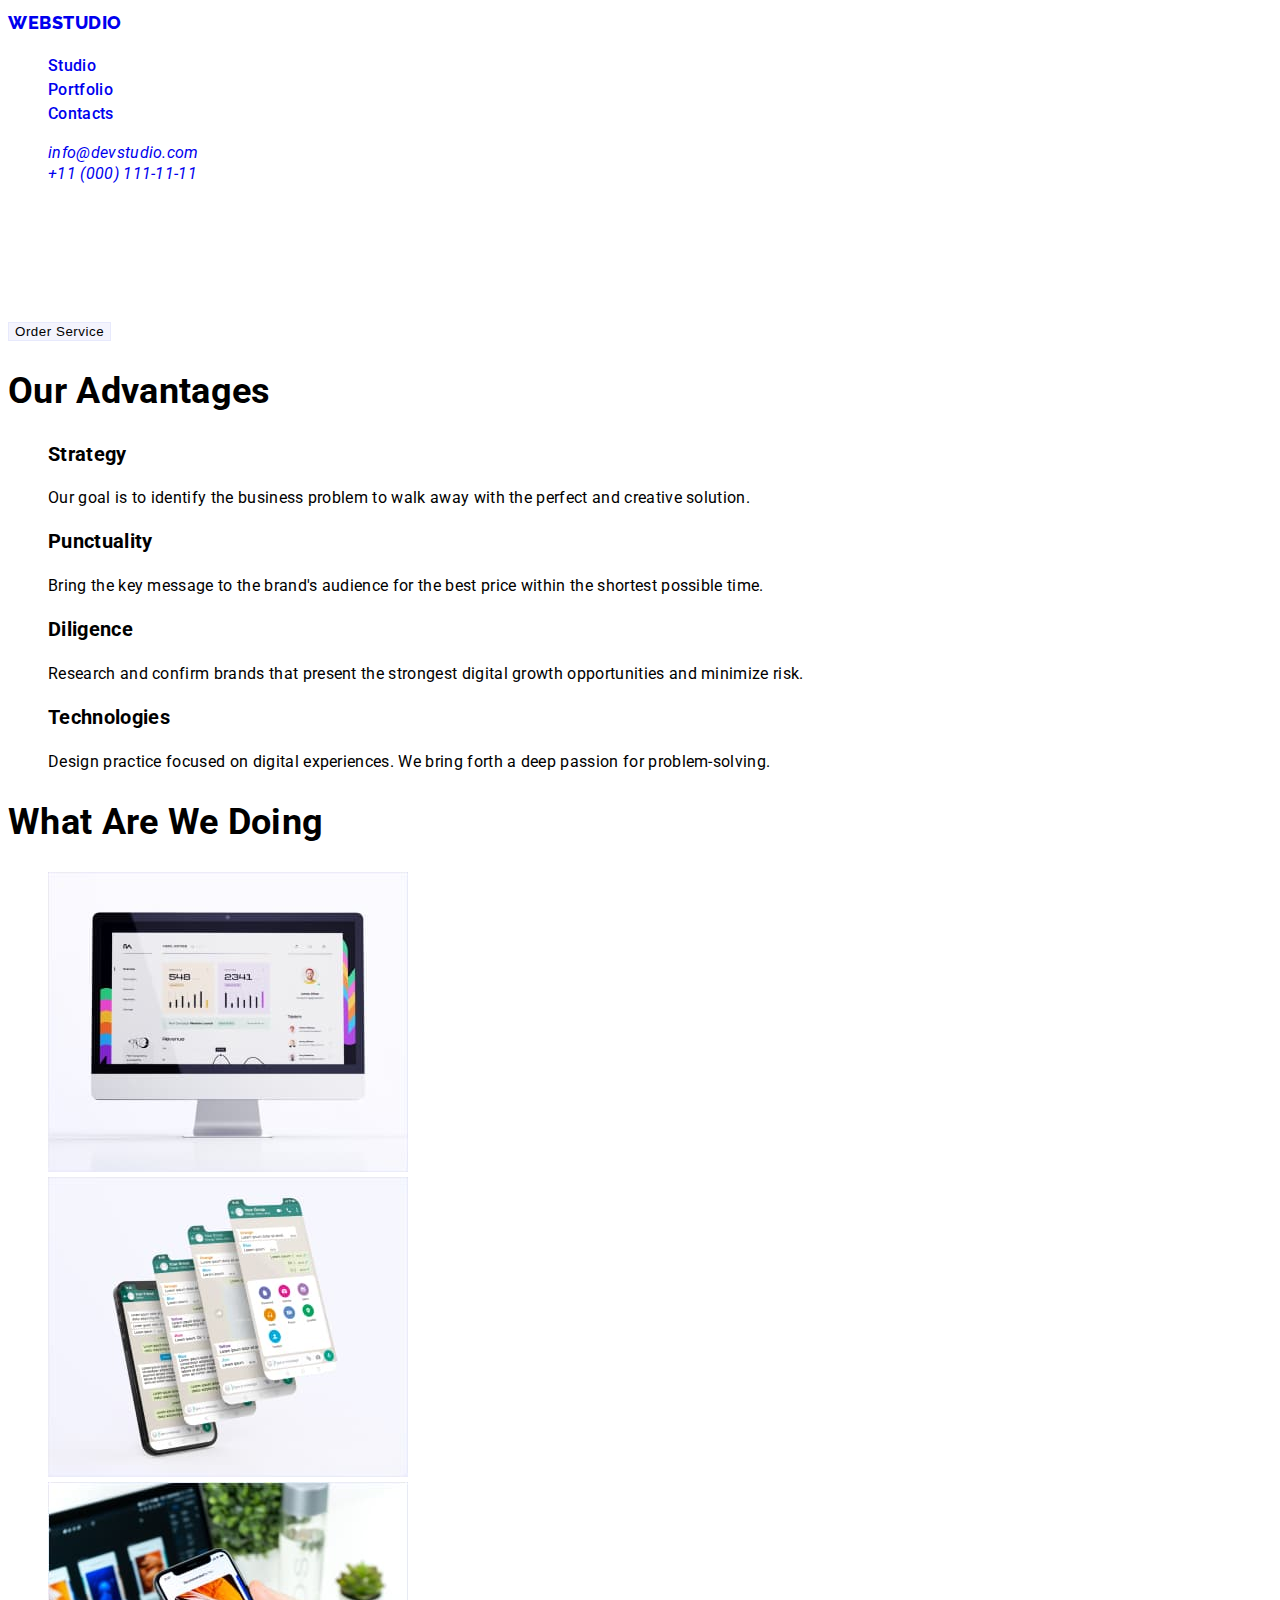
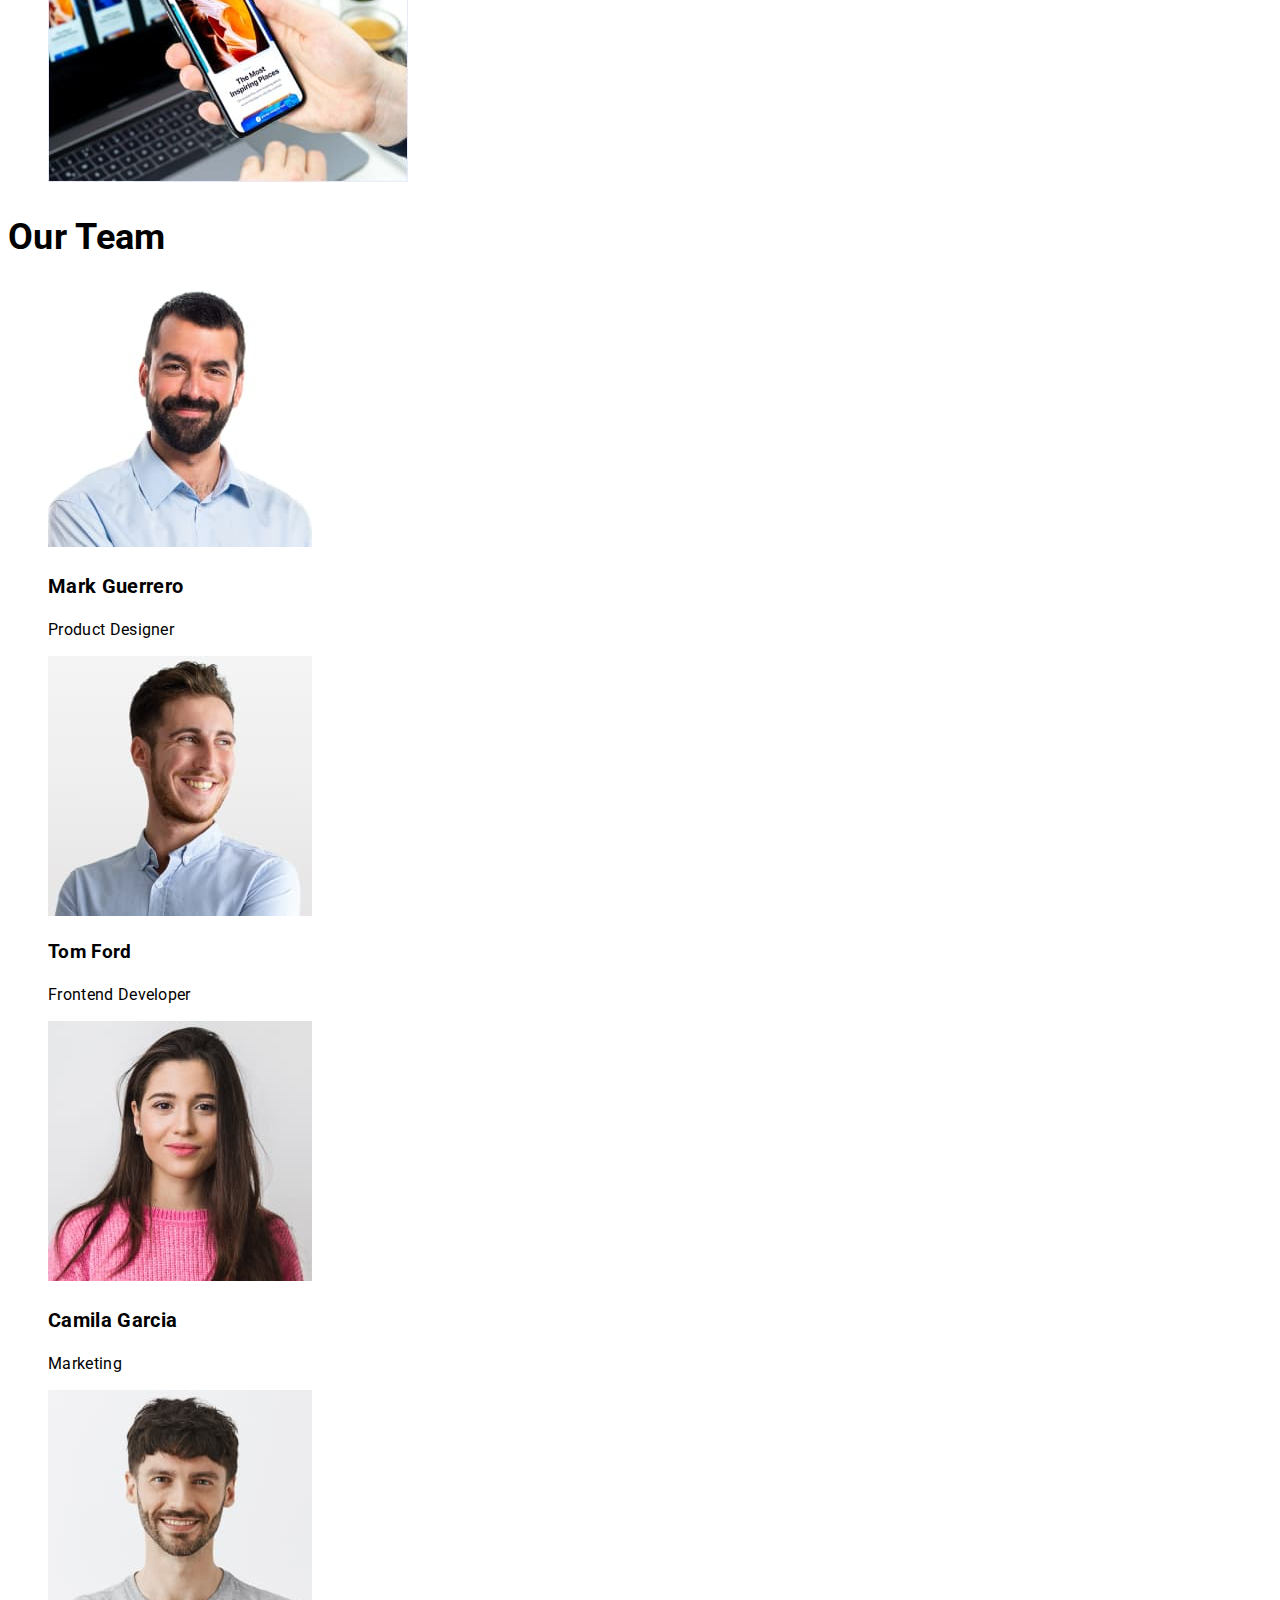
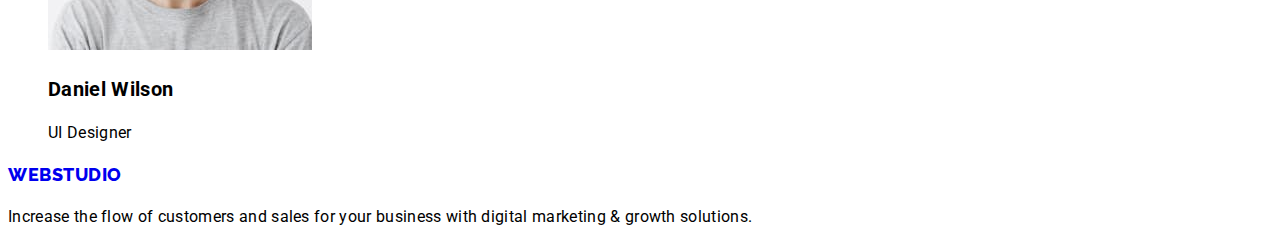
==== index.html @ c2de011b "root" ====
<!DOCTYPE html>
<html lang="en">
  <head>
    <meta charset="UTF-8" />
    <meta http-equiv="X-UA-Compatible" content="IE=edge" />
    <meta name="viewport" content="width=device-width, initial-scale=1.0" />
    <title>Studio</title>
    <link rel="stylesheet" href="./css/styles.css" />
    <link
      href="https://fonts.googleapis.com/css2?family=Raleway:wght@800&family=Roboto:wght@400;500;700;900&display=swap"
      rel="stylesheet"
    />
    <link rel="preconnect" href="https://fonts.googleapis.com" />
    <link rel="preconnect" href="https://fonts.gstatic.com" crossorigin />
  </head>
  <body>
    <header class="header">
      <nav>
        <a class="logotype-web link" href="./index.html"
          >Web<span class="logotype-studio">Studio</span></a
        >
        <ul class="navigation list">
          <li class="navigation-item">
            <a class="link" href="#Studio">Studio</a>
          </li>
          <li class="navigation-item">
            <a class="link" href="./portfolio.html">Portfolio</a>
          </li>
          <li class="navigation-item">
            <a class="link" href="#Contacts">Contacts</a>
          </li>
        </ul>
      </nav>
      <address>
        <ul class="list">
          <li>
            <a class="link" href="mailto:info@devstudio.com"
              >info@devstudio.com</a
            >
          </li>
          <li>
            <a class="link" href="tel:+110001111111">+11 (000) 111-11-11</a>
          </li>
        </ul>
      </address>
    </header>

    <main>
      <section>
        <h1 class="heading">Effective Solutions for Your Business</h1>
        <button class="button" type="button">Order Service</button>
      </section>

      <section>
        <h2 class="heading-section">Our advantages</h2>
        <ul class="list">
          <li>
            <h3 class="heading-box">Strategy</h3>
            <p>
              Our goal is to identify the business problem to walk away with the
              perfect and creative solution.
            </p>
          </li>
          <li>
            <h3 class="heading-box">Punctuality</h3>
            <p>
              Bring the key message to the brand's audience for the best price
              within the shortest possible time.
            </p>
          </li>
          <li>
            <h3 class="heading-box">Diligence</h3>
            <p>
              Research and confirm brands that present the strongest digital
              growth opportunities and minimize risk.
            </p>
          </li>
          <li>
            <h3 class="heading-box">Technologies</h3>
            <p>
              Design practice focused on digital experiences. We bring forth a
              deep passion for problem-solving.
            </p>
          </li>
        </ul>
      </section>

      <section>
        <h2 class="heading-section">What are we doing</h2>
        <ul class="list">
          <li>
            <img
              src="./images/Rectangle71.jpg"
              alt="Computer"
              width="360"
              height="300"
            />
          </li>
          <li>
            <img
              src="./images/Rectangle72.jpg"
              alt="Phone"
              width="360"
              height="300"
            />
          </li>
          <li>
            <img
              src="./images/img4.jpg"
              alt="Phone in hand"
              width="360"
              height="300"
            />
          </li>
        </ul>
      </section>

      <section>
        <h2 class="heading-section">Our Team</h2>
        <ul class="list">
          <li>
            <img src="./images/img.jpg" alt="Mark" width="264" height="260" />
            <h3 class="heading-box">Mark Guerrero</h3>
            <p>Product Designer</p>
          </li>
          <li>
            <img src="./images/img1.jpg" alt="Tom" width="264" height="260" />
            <h3>Tom Ford</h3>
            <p>Frontend Developer</p>
          </li>
          <li>
            <img
              src="./images/img2.jpg"
              alt="Camila"
              width="264"
              height="260"
            />
            <h3 class="heading-box">Camila Garcia</h3>
            <p>Marketing</p>
          </li>
          <li>
            <img
              src="./images/img3.jpg"
              alt="Daniel"
              width="264"
              height="260"
            />
            <h3 class="heading-box">Daniel Wilson</h3>
            <p>UI Designer</p>
          </li>
        </ul>
      </section>
    </main>

    <footer>
      <!-- Логотип в футері як посилання -->
      <a class="logotype-web link" href="./index.html"
        >Web<span class="logotype-studio">Studio</span></a
      >
      <!-- Інші елементи футера -->
      <p>
        Increase the flow of customers and sales for your business with digital
        marketing & growth solutions.
      </p>
    </footer>
  </body>
</html>
---- css/styles.css ----
:root {
  --body-text-color: #434455;
  --primary-brand-color: #4d5ae5;
  --dark-color: #2e2f42;
}

body {
  font-family: Roboto, sans-serif;
  color: var (--body-text-color);
  line-height: 1.33;
  letter-spacing: 0.02em;
  background: #ffffff;
}

.logotype-web {
  font-family: 'Raleway';
  font-weight: 800;
  font-size: 18px;
  line-height: 1.67;
  letter-spacing: 0.03em;
  text-transform: uppercase;
  color: var (--primary-brand-color);
}

.logotype-studio {
  color: var (---dark-color);
}

.link {
  text-decoration: none;
}
.navigation-item {
  font-weight: 500;
  line-height: 1.5;
  letter-spacing: 0.02em;
  color: var (---dark-color);
}
.button {
  color: var (--primary-brand-color);
  background: #f4f4fd;
  cursor: pointer;
  border: 1px solid #e7e9fc;
  letter-spacing: 0.04em;
}

.navigation {
  font-weight: 500;
  color: var (---dark-color);
}
.heading {
  font-size: 56px;
  line-height: 60px;
  color: #ffffff;
  background: var (---dark-color);
}
.list {
  list-style: none;
}

.heading-section {
  font-size: 36px;
  line-height: 40px;
  text-transform: capitalize;
}

.heading-box {
  font-size: 20px;
}
.button:hover,
.button:focus {
  background-color: #4d5ae5;
  color: #ffffff;
}
.link:hover,
.link:focus {
}
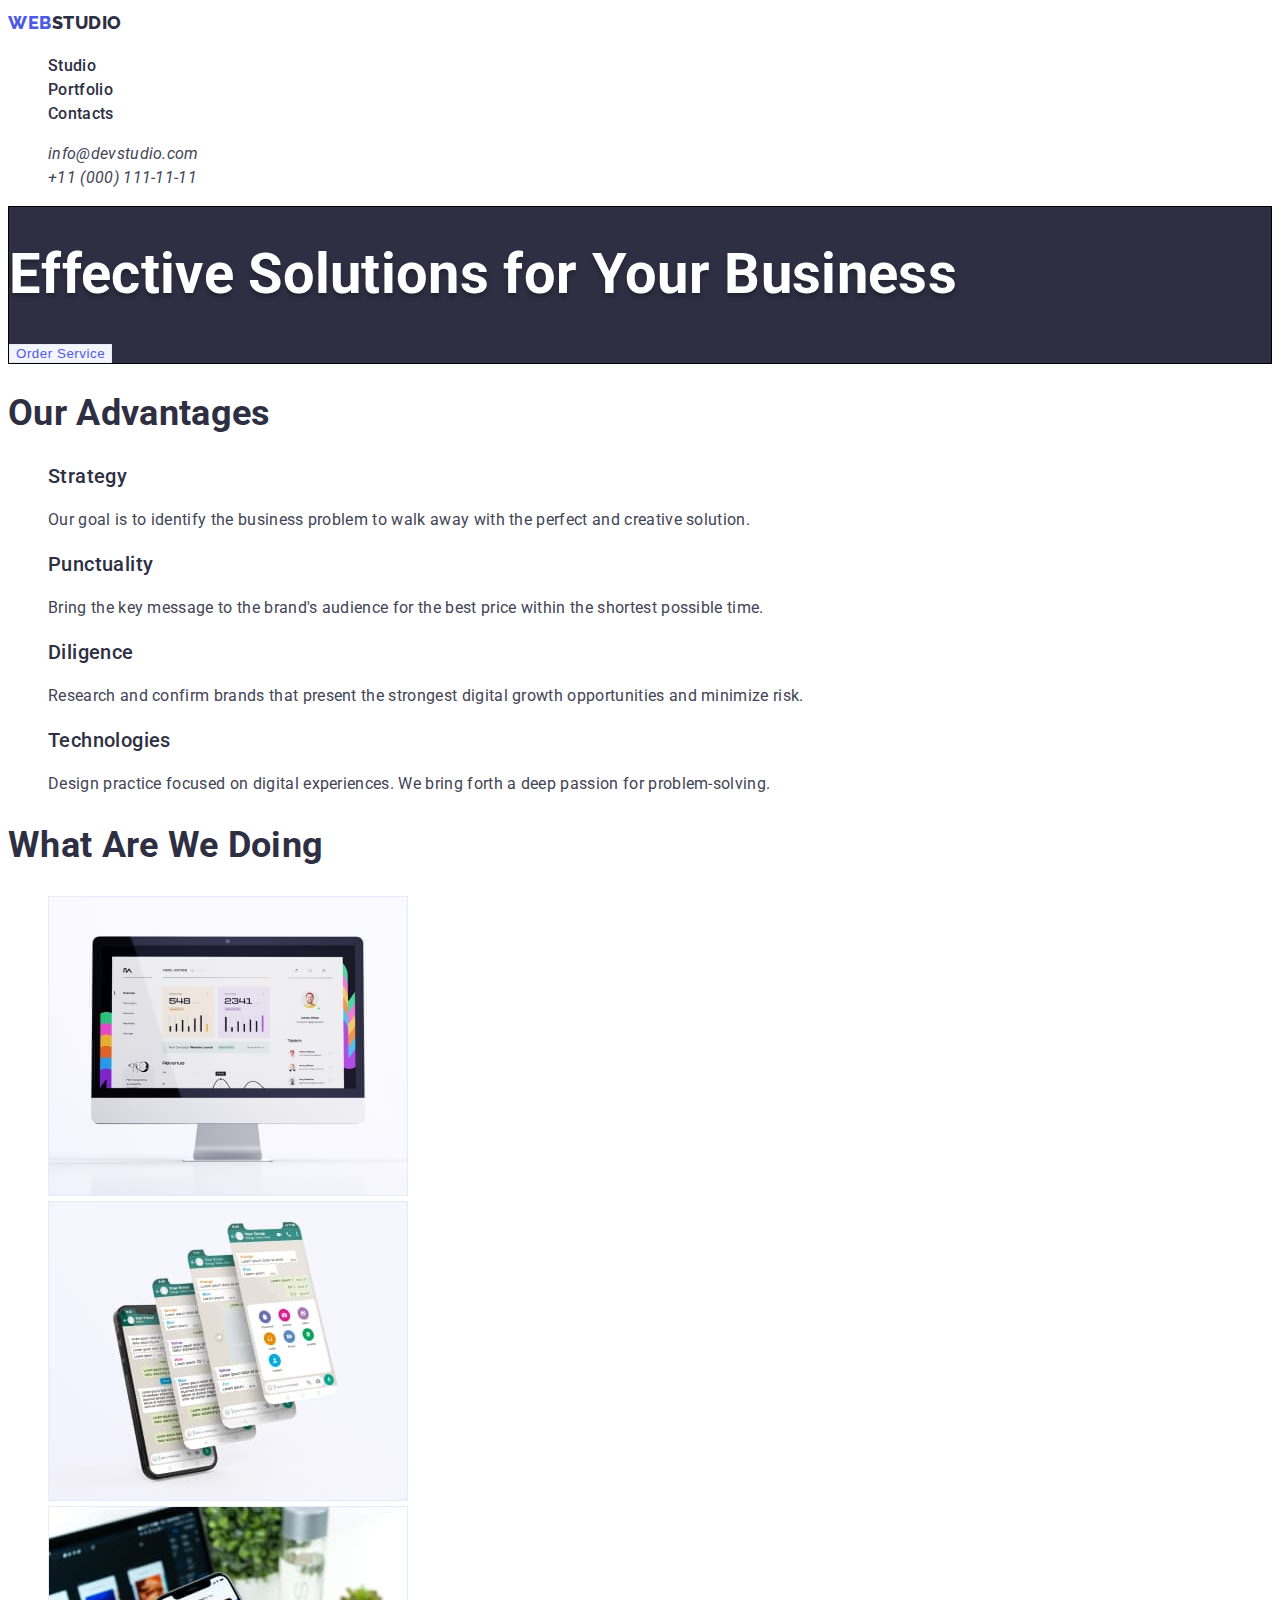
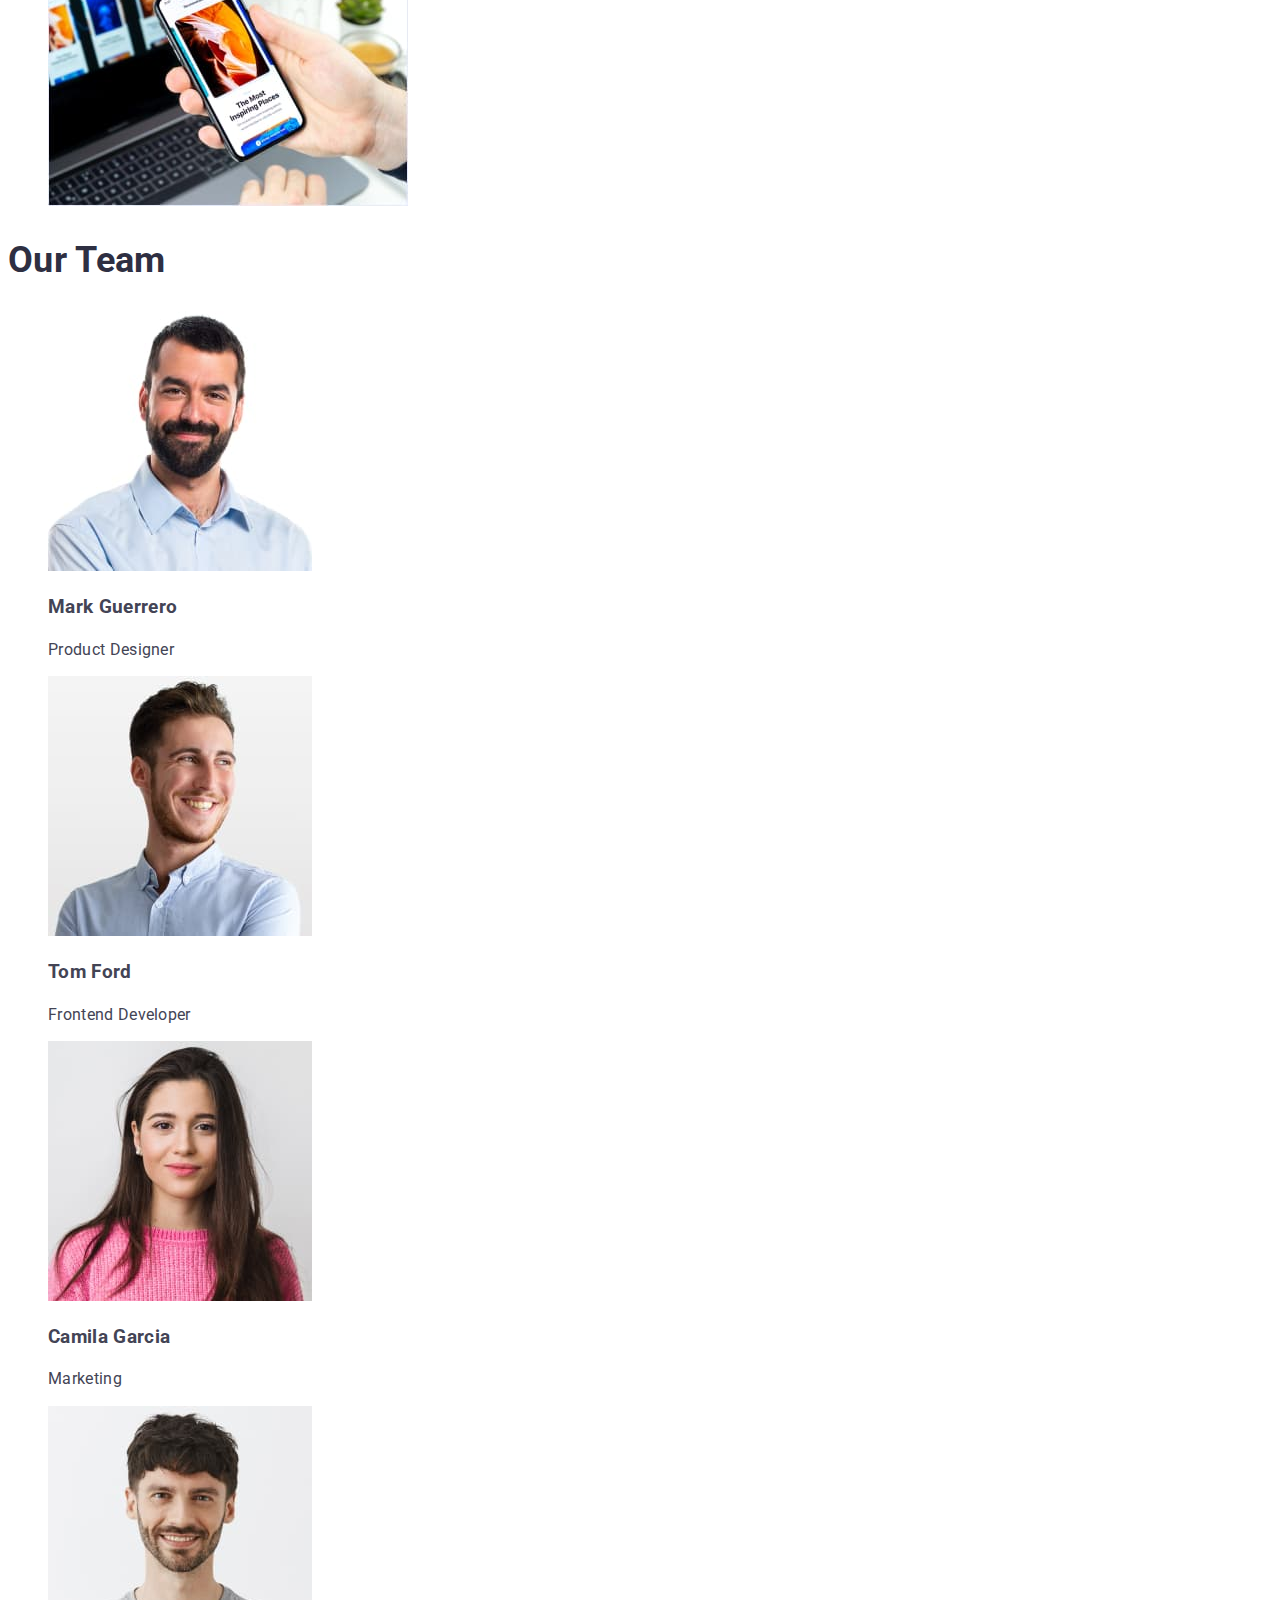
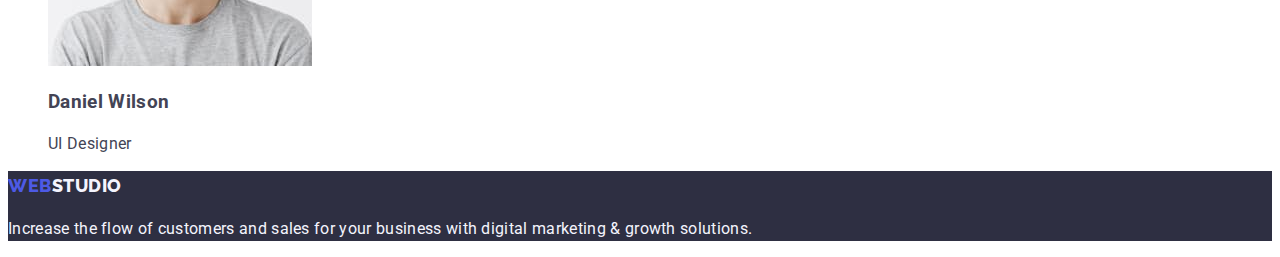
==== commit a5f4484b: "styles index" ====
--- a/index.html
+++ b/index.html
@@ -15,69 +15,71 @@
   </head>
   <body>
     <header class="header">
-      <nav>
-        <a class="logotype-web link" href="./index.html"
-          >Web<span class="logotype-studio">Studio</span></a
+      <nav class="navbar">
+        <a class="logo link" href="./index.html"
+          >Web<span class="logo-studio">Studio</span></a
         >
-        <ul class="navigation list">
-          <li class="navigation-item">
-            <a class="link" href="#Studio">Studio</a>
+        <ul class="nav-links list">
+          <li class="nav-item">
+            <a class="nav-link link" href="#Studio">Studio</a>
           </li>
-          <li class="navigation-item">
-            <a class="link" href="./portfolio.html">Portfolio</a>
+          <li class="nav-item">
+            <a class="nav-link link" href="./portfolio.html">Portfolio</a>
           </li>
-          <li class="navigation-item">
-            <a class="link" href="#Contacts">Contacts</a>
+          <li class="nav-item">
+            <a class="nav-link link" href="#Contacts">Contacts</a>
           </li>
         </ul>
       </nav>
-      <address>
-        <ul class="list">
-          <li>
-            <a class="link" href="mailto:info@devstudio.com"
+      <address class="contacts">
+        <ul class="contacts-list list">
+          <li class="contacts-item">
+            <a class="contacts-link link" href="mailto:info@devstudio.com"
               >info@devstudio.com</a
             >
           </li>
-          <li>
-            <a class="link" href="tel:+110001111111">+11 (000) 111-11-11</a>
+          <li class="contacts-item">
+            <a class="contacts-link link" href="tel:+110001111111"
+              >+11 (000) 111-11-11</a
+            >
           </li>
         </ul>
       </address>
     </header>
 
     <main>
-      <section>
-        <h1 class="heading">Effective Solutions for Your Business</h1>
+      <section class="hero">
+        <h1 class="hero-title">Effective Solutions for Your Business</h1>
         <button class="button" type="button">Order Service</button>
       </section>
 
-      <section>
-        <h2 class="heading-section">Our advantages</h2>
-        <ul class="list">
-          <li>
-            <h3 class="heading-box">Strategy</h3>
-            <p>
+      <section class="advantages">
+        <h2 class="section-title">Our advantages</h2>
+        <ul class="advantages-list list">
+          <li class="advantages-item">
+            <h3 class="advantages-item-title">Strategy</h3>
+            <p class="advantages-item-text">
               Our goal is to identify the business problem to walk away with the
               perfect and creative solution.
             </p>
           </li>
-          <li>
-            <h3 class="heading-box">Punctuality</h3>
-            <p>
+          <li class="advantages-item">
+            <h3 class="advantages-item-title">Punctuality</h3>
+            <p class="advantages-item-text">
               Bring the key message to the brand's audience for the best price
               within the shortest possible time.
             </p>
           </li>
-          <li>
-            <h3 class="heading-box">Diligence</h3>
-            <p>
+          <li class="advantages-item">
+            <h3 class="advantages-item-title">Diligence</h3>
+            <p class="advantages-item-text">
               Research and confirm brands that present the strongest digital
               growth opportunities and minimize risk.
             </p>
           </li>
-          <li>
-            <h3 class="heading-box">Technologies</h3>
-            <p>
+          <li class="advantages-item">
+            <h3 class="advantages-item-title">Technologies</h3>
+            <p class="advantages-item-text">
               Design practice focused on digital experiences. We bring forth a
               deep passion for problem-solving.
             </p>
@@ -85,10 +87,10 @@
         </ul>
       </section>
 
-      <section>
-        <h2 class="heading-section">What are we doing</h2>
-        <ul class="list">
-          <li>
+      <section class="">
+        <h2 class="section-title">What are we doing</h2>
+        <ul class="images-list list">
+          <li class="image-item">
             <img
               src="./images/Rectangle71.jpg"
               alt="Computer"
@@ -96,7 +98,7 @@
               height="300"
             />
           </li>
-          <li>
+          <li class="image-item">
             <img
               src="./images/Rectangle72.jpg"
               alt="Phone"
@@ -104,7 +106,7 @@
               height="300"
             />
           </li>
-          <li>
+          <li class="image-item">
             <img
               src="./images/img4.jpg"
               alt="Phone in hand"
@@ -115,50 +117,48 @@
         </ul>
       </section>
 
-      <section>
-        <h2 class="heading-section">Our Team</h2>
-        <ul class="list">
-          <li>
+      <section class="team-section">
+        <h2 class="section-title">Our Team</h2>
+        <ul class="team-list list">
+          <li class="team-member">
             <img src="./images/img.jpg" alt="Mark" width="264" height="260" />
-            <h3 class="heading-box">Mark Guerrero</h3>
-            <p>Product Designer</p>
+            <h3 class="team-member-name">Mark Guerrero</h3>
+            <p class="team-member-role">Product Designer</p>
           </li>
-          <li>
+          <li class="team-member">
             <img src="./images/img1.jpg" alt="Tom" width="264" height="260" />
-            <h3>Tom Ford</h3>
-            <p>Frontend Developer</p>
+            <h3 class="team-member-name">Tom Ford</h3>
+            <p class="team-member-role">Frontend Developer</p>
           </li>
-          <li>
+          <li class="team-member">
             <img
               src="./images/img2.jpg"
               alt="Camila"
               width="264"
               height="260"
             />
-            <h3 class="heading-box">Camila Garcia</h3>
-            <p>Marketing</p>
+            <h3 class="team-member-name">Camila Garcia</h3>
+            <p class="team-member-role">Marketing</p>
           </li>
-          <li>
+          <li class="team-member">
             <img
               src="./images/img3.jpg"
               alt="Daniel"
               width="264"
               height="260"
             />
-            <h3 class="heading-box">Daniel Wilson</h3>
-            <p>UI Designer</p>
+            <h3 class="team-member-name">Daniel Wilson</h3>
+            <p class="team-member-role">UI Designer</p>
           </li>
         </ul>
       </section>
     </main>
 
-    <footer>
-      <!-- Логотип в футері як посилання -->
-      <a class="logotype-web link" href="./index.html"
-        >Web<span class="logotype-studio">Studio</span></a
+    <footer class="footer">
+      <a class="logo link" href="./index.html"
+        >Web<span class="footer-logo-studio">Studio</span></a
       >
-      <!-- Інші елементи футера -->
-      <p>
+      <p class="footer-text">
         Increase the flow of customers and sales for your business with digital
         marketing & growth solutions.
       </p>
--- a/css/styles.css
+++ b/css/styles.css
@@ -2,75 +2,145 @@
   --body-text-color: #434455;
   --primary-brand-color: #4d5ae5;
   --dark-color: #2e2f42;
+  --white-background: #ffffff;
+  --light: #f4f4fd;
+  --accent: #e7e9fc;
 }
 
 body {
-  font-family: Roboto, sans-serif;
-  color: var (--body-text-color);
+  font-family: 'Roboto', sans-serif;
+  color: var(--body-text-color);
   line-height: 1.33;
   letter-spacing: 0.02em;
-  background: #ffffff;
+  background: var(--white-background);
 }
 
-.logotype-web {
-  font-family: 'Raleway';
+/*-------------------------HEADER------------------------*/
+
+.header {
+}
+
+.list {
+  list-style: none;
+}
+
+.link {
+  text-decoration: none;
+}
+
+.navbar {
+}
+
+.logo {
+  font-family: 'Raleway', sans-serif;
   font-weight: 800;
   font-size: 18px;
   line-height: 1.67;
   letter-spacing: 0.03em;
   text-transform: uppercase;
-  color: var (--primary-brand-color);
+  color: var(--primary-brand-color);
 }
 
-.logotype-studio {
-  color: var (---dark-color);
+.logo-studio {
+  color: var(--dark-color);
 }
 
-.link {
-  text-decoration: none;
+.nav-links {
 }
-.navigation-item {
+
+.nav-item {
+}
+.nav-link {
   font-weight: 500;
   line-height: 1.5;
   letter-spacing: 0.02em;
-  color: var (---dark-color);
+  color: var(--dark-color);
+}
+
+/*-------------------------ADRESS------------------------*/
+.contacts {
+}
+
+.contacts-list {
+}
+
+.contacts-item {
+}
+.contacts-link {
+  line-height: 1.5;
+  letter-spacing: 0.02em;
+  color: var(--body-text-color);
+}
+/*-------------------------SECTION 1------------------------*/
+.hero {
+  background: var(--dark-color);
+  border: 1px solid #000000;
+}
+.hero-title {
+  font-weight: 700;
+  font-size: 56px;
+  line-height: 1.07;
+  color: var(--white-background);
+  text-shadow: 0px 4px 4px rgba(0, 0, 0, 0.25);
 }
 .button {
-  color: var (--primary-brand-color);
-  background: #f4f4fd;
+  color: var(--primary-brand-color);
+  background: var(--light);
   cursor: pointer;
-  border: 1px solid #e7e9fc;
+  border: 1px solid var(--accent);
   letter-spacing: 0.04em;
 }
 
-.navigation {
+/*-------------------------SECTION 2-----------------------*/
+.advantages {
+}
+.section-title {
+  font-size: 36px;
+  line-height: 1.11;
+  text-transform: capitalize;
+  color: var(--dark-color);
+}
+.advantages-list {
+}
+.advantages-item {
+}
+.advantages-item-title {
   font-weight: 500;
-  color: var (---dark-color);
+  font-size: 20px;
+  line-height: 1.2;
+  letter-spacing: 0.02em;
+  color: var(--dark-color);
 }
-.heading {
-  font-size: 56px;
-  line-height: 60px;
-  color: #ffffff;
-  background: var (---dark-color);
-}
-.list {
-  list-style: none;
+.advantages-item-text {
+  line-height: 1.5;
 }
 
-.heading-section {
-  font-size: 36px;
-  line-height: 40px;
-  text-transform: capitalize;
+/*-------------------------SECTION 3-----------------------*/
+.images-list {
+}
+.image-item {
+}
+/*-------------------------SECTION 4-----------------------*/
+.team-section {
+}
+.team-list {
+}
+.team-member {
+}
+.team-member-name {
+}
+.team-member-role {
 }
 
-.heading-box {
-  font-size: 20px;
+/*-------------------------FOOTER------------------------*/
+.footer {
+  background: var(--dark-color);
 }
-.button:hover,
-.button:focus {
-  background-color: #4d5ae5;
-  color: #ffffff;
+.footer-text {
+  line-height: 1.5;
+  color: var(--light);
 }
-.link:hover,
-.link:focus {
+.footer-logo-studio {
+  color: var(--light);
 }
+/*===================================PORTFOLIO======================================*/
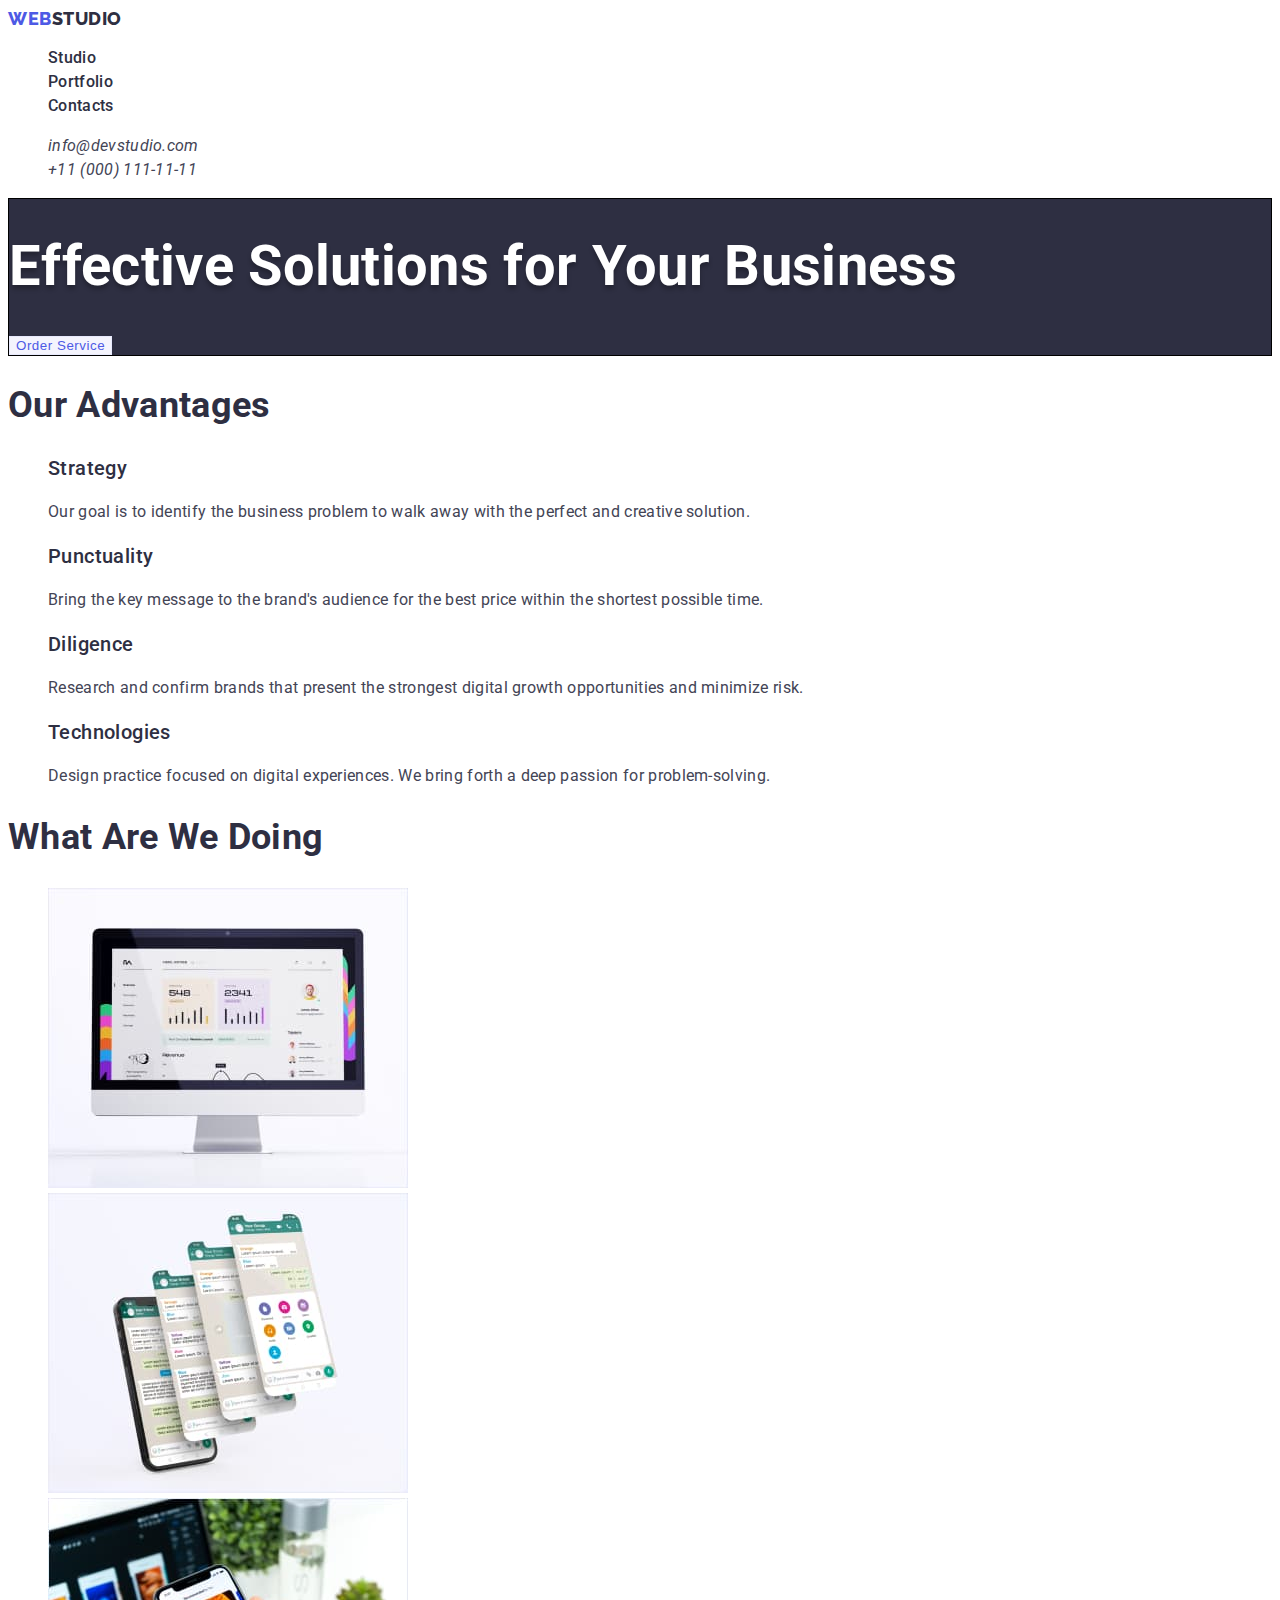
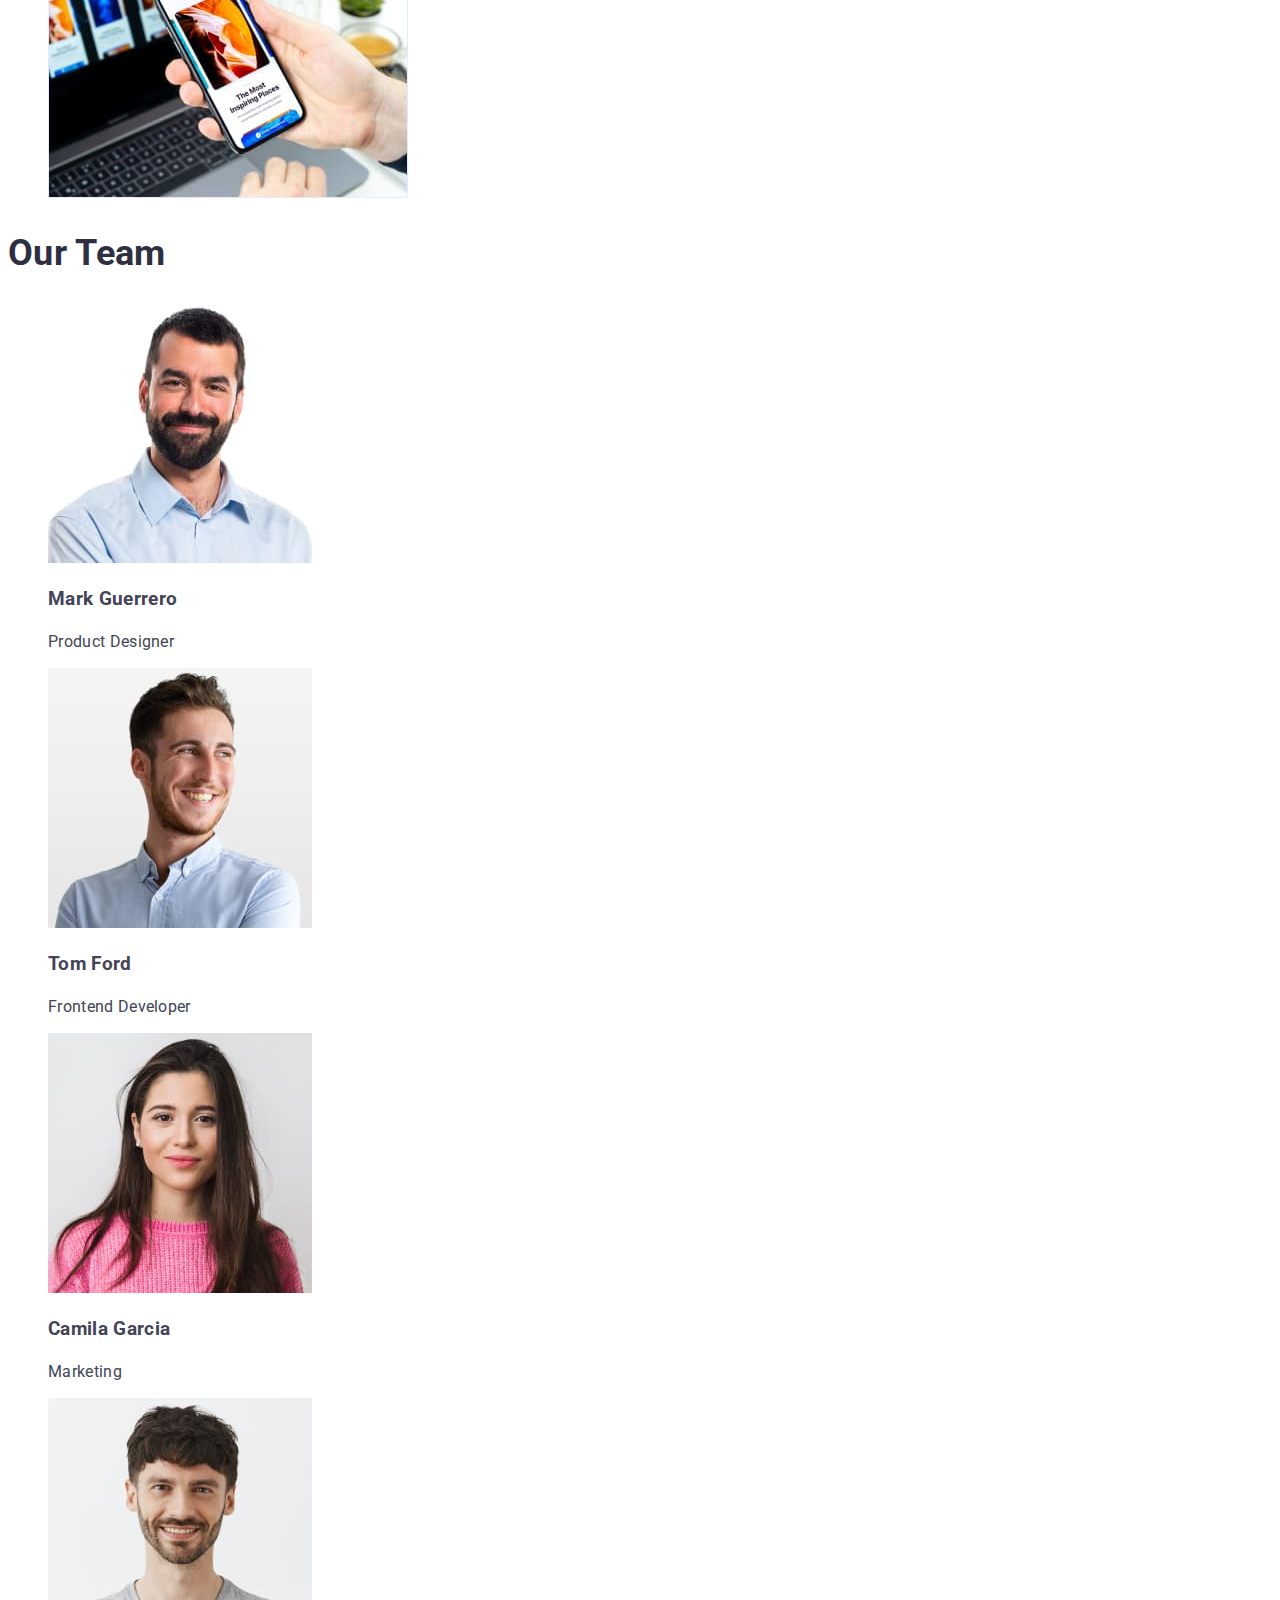
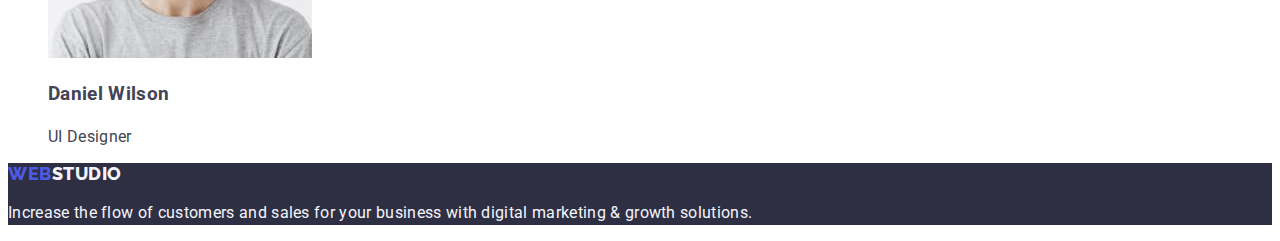
==== commit fb761356: "change header index" ====
--- a/index.html
+++ b/index.html
@@ -21,13 +21,13 @@
         >
         <ul class="nav-links list">
           <li class="nav-item">
-            <a class="nav-link link" href="#Studio">Studio</a>
+            <a class="nav-link link" href="./index.html">Studio</a>
           </li>
           <li class="nav-item">
             <a class="nav-link link" href="./portfolio.html">Portfolio</a>
           </li>
           <li class="nav-item">
-            <a class="nav-link link" href="#Contacts">Contacts</a>
+            <a class="nav-link link" href="">Contacts</a>
           </li>
         </ul>
       </nav>
--- a/css/styles.css
+++ b/css/styles.css
@@ -5,6 +5,7 @@
   --white-background: #ffffff;
   --light: #f4f4fd;
   --accent: #e7e9fc;
+  --pressed-state: #404bbf;
 }
 
 body {
@@ -28,6 +29,7 @@
   text-decoration: none;
 }
 
+
 .navbar {
 }
 
@@ -35,7 +37,7 @@
   font-family: 'Raleway', sans-serif;
   font-weight: 800;
   font-size: 18px;
-  line-height: 1.67;
+  line-height: 1.17;
   letter-spacing: 0.03em;
   text-transform: uppercase;
   color: var(--primary-brand-color);
@@ -57,8 +59,11 @@
   color: var(--dark-color);
 }
 
+}
+
 /*-------------------------ADRESS------------------------*/
 .contacts {
+  font-style: normal;
 }
 
 .contacts-list {
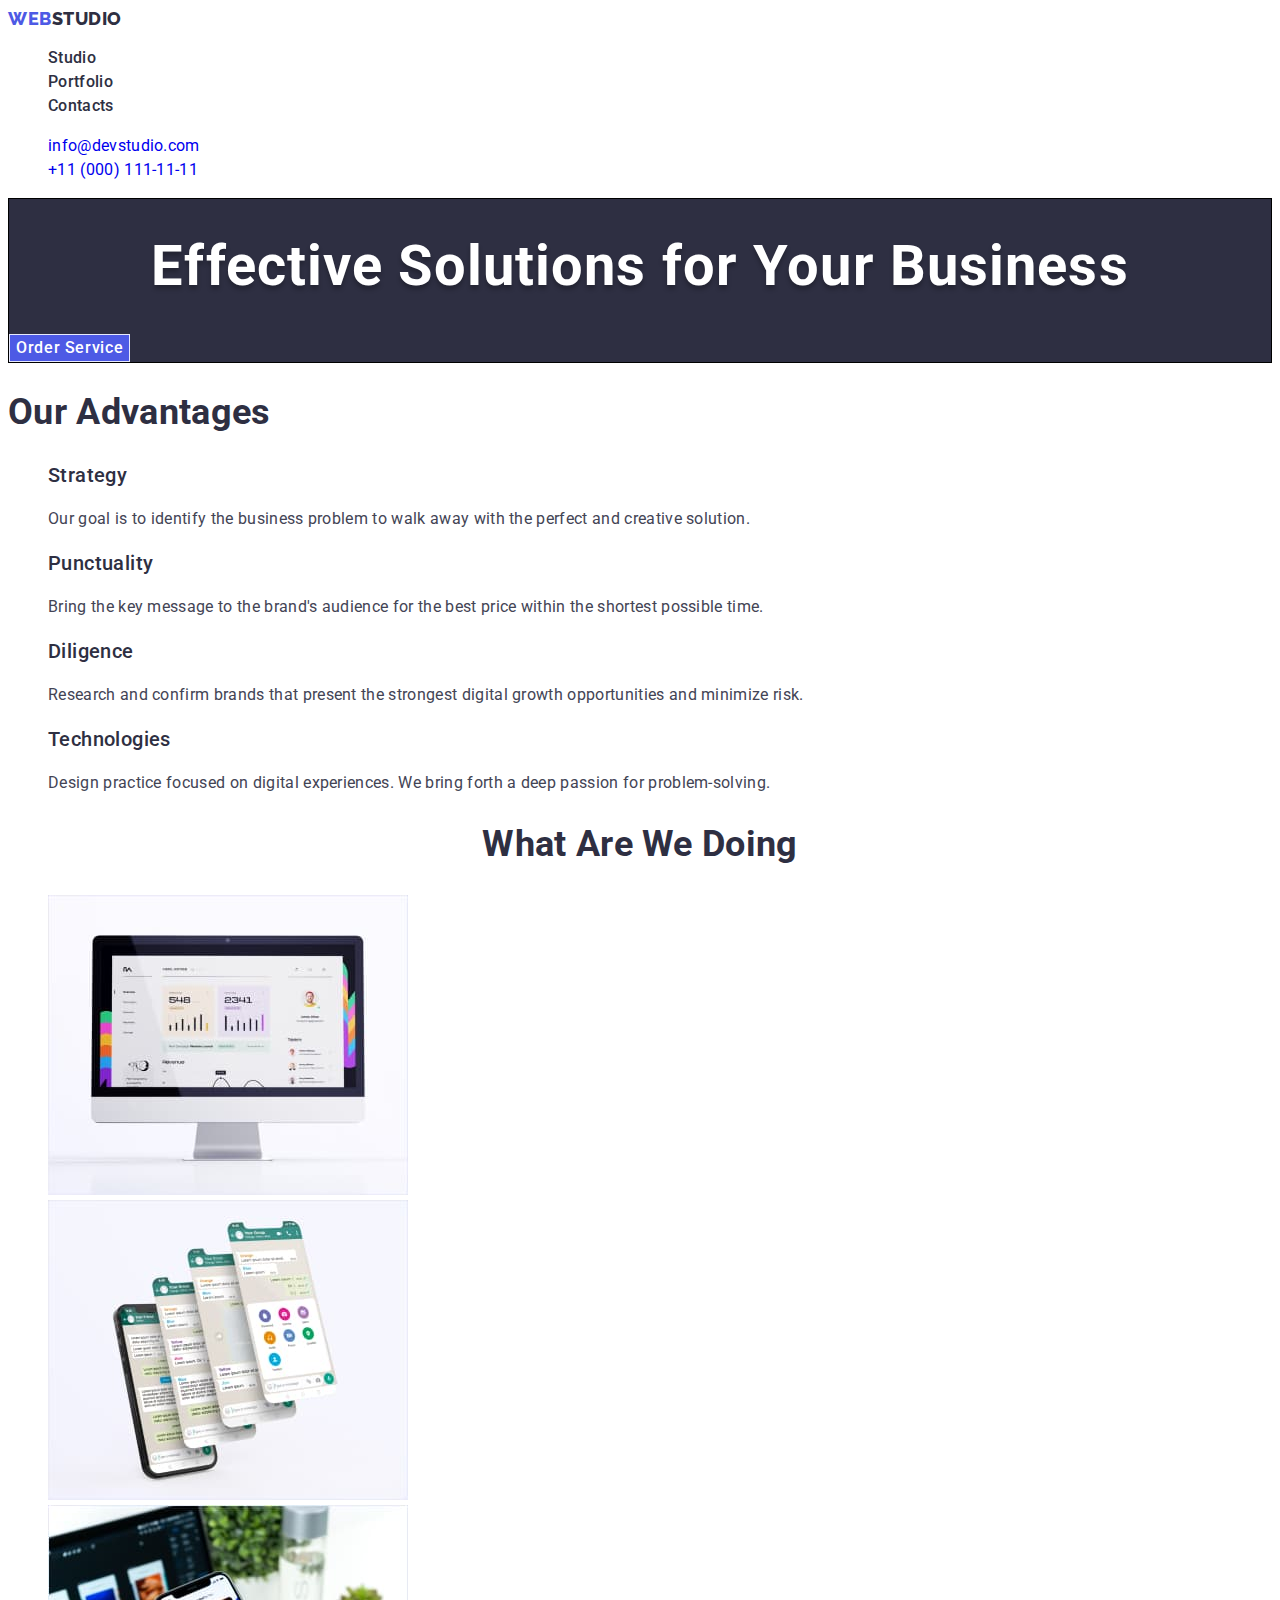
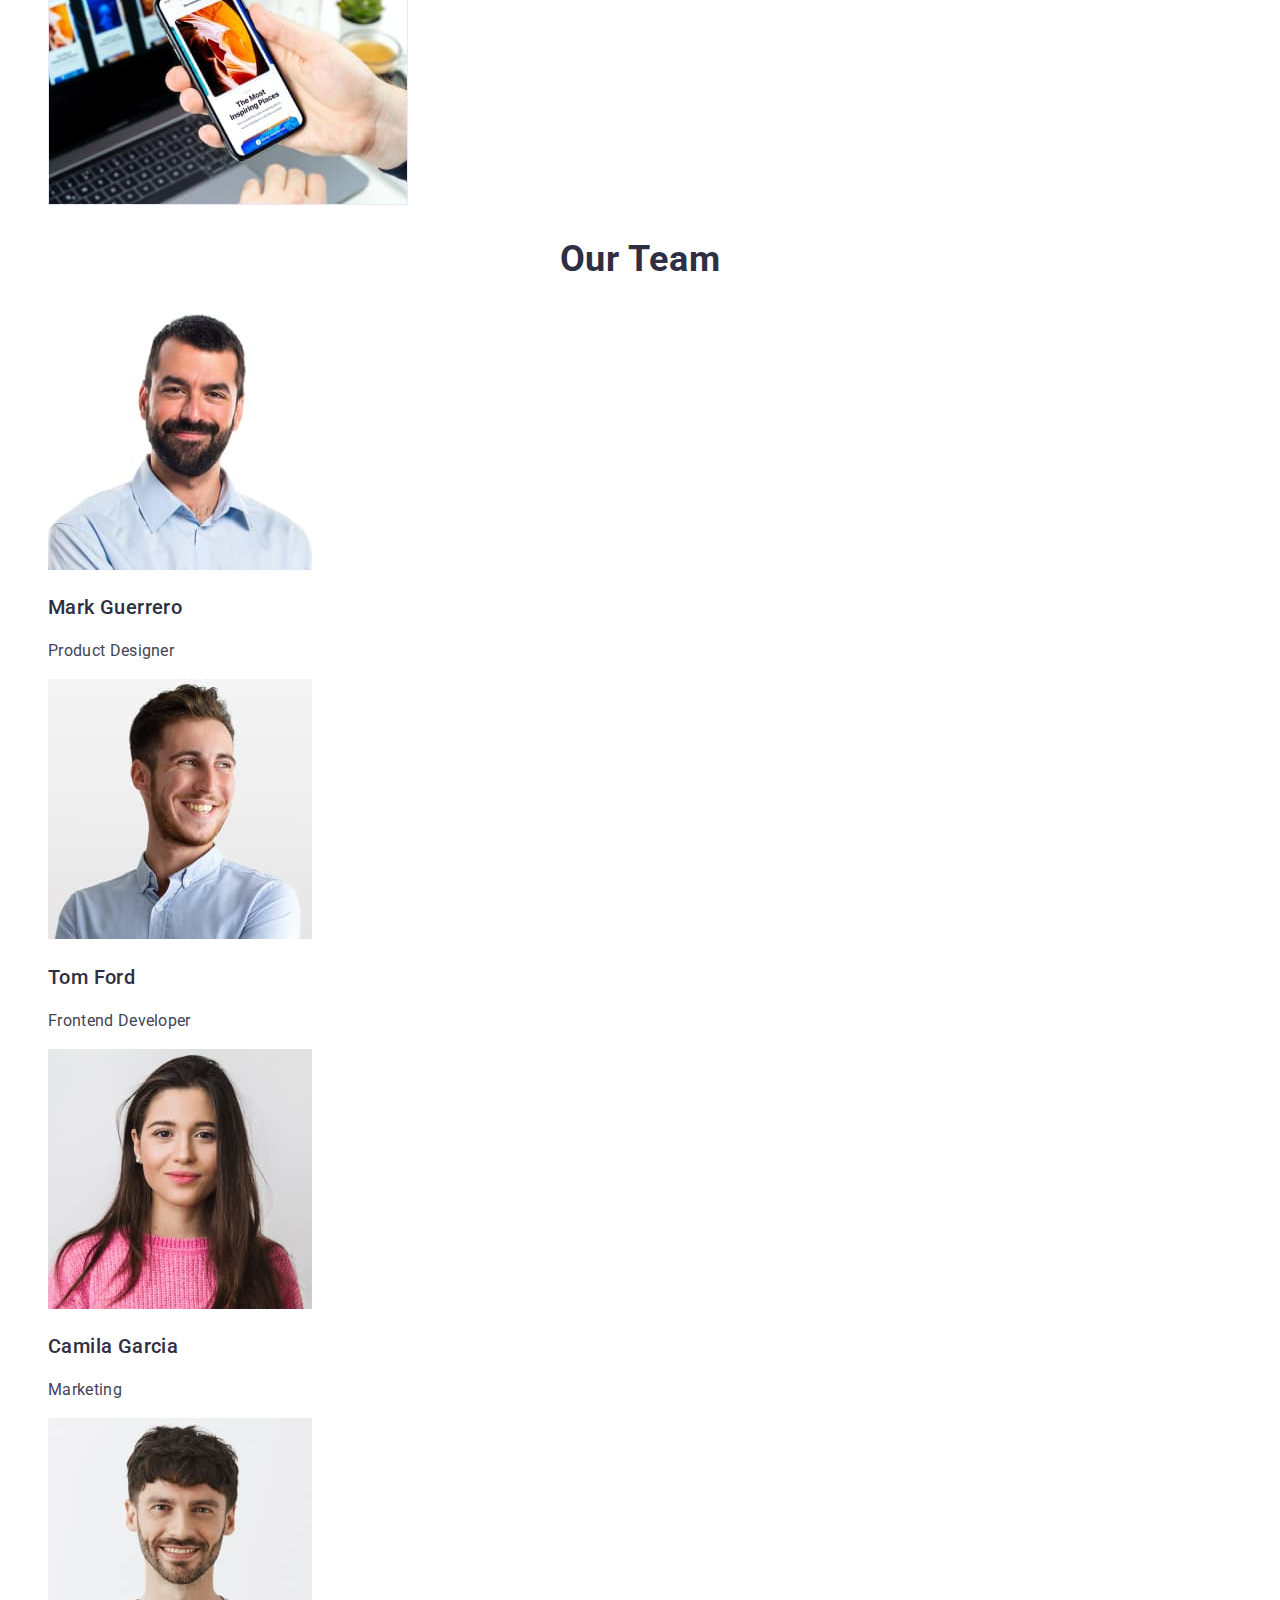
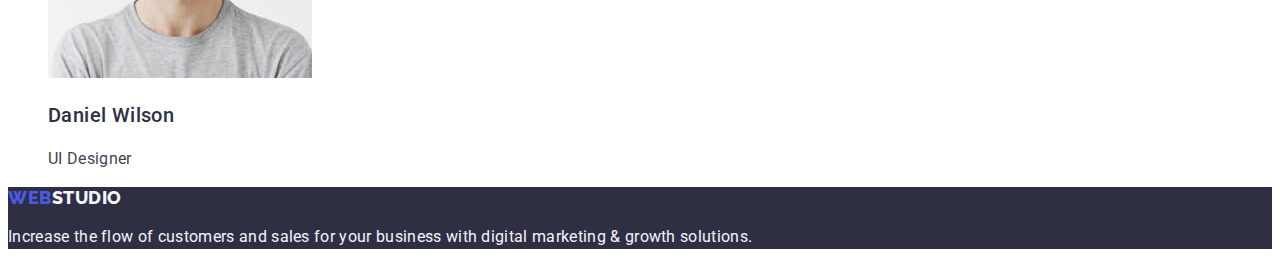
==== commit 9adf30c7: "portfolio class" ====
--- a/index.html
+++ b/index.html
@@ -54,7 +54,7 @@
       </section>
 
       <section class="advantages">
-        <h2 class="section-title">Our advantages</h2>
+        <h2 class="advantages-title">Our advantages</h2>
         <ul class="advantages-list list">
           <li class="advantages-item">
             <h3 class="advantages-item-title">Strategy</h3>
@@ -87,8 +87,8 @@
         </ul>
       </section>
 
-      <section class="">
-        <h2 class="section-title">What are we doing</h2>
+      <section class="projects">
+        <h2 class="projects-title">What are we doing</h2>
         <ul class="images-list list">
           <li class="image-item">
             <img
@@ -118,7 +118,7 @@
       </section>
 
       <section class="team-section">
-        <h2 class="section-title">Our Team</h2>
+        <h2 class="team-title">Our Team</h2>
         <ul class="team-list list">
           <li class="team-member">
             <img src="./images/img.jpg" alt="Mark" width="264" height="260" />
--- a/css/styles.css
+++ b/css/styles.css
@@ -16,7 +16,7 @@
   background: var(--white-background);
 }
 
-/*-------------------------HEADER------------------------*/
+/*--------------------------HEADER------------------------*/
 
 .header {
 }
@@ -41,6 +41,7 @@
   letter-spacing: 0.03em;
   text-transform: uppercase;
   color: var(--primary-brand-color);
+  
 }
 
 .logo-studio {
@@ -59,22 +60,24 @@
   color: var(--dark-color);
 }
 
-}
+
 
 /*-------------------------ADRESS------------------------*/
 .contacts {
+  }
+.contacts-list {
   font-style: normal;
-}
-
-.contacts-list {
-}
-
+}  
 .contacts-item {
-}
+} 
 .contacts-link {
   line-height: 1.5;
   letter-spacing: 0.02em;
-  color: var(--body-text-color);
+   
+}
+.contacts-link:focus,
+.contacts-link:active {
+  color: var(--primary-brand-color);
 }
 /*-------------------------SECTION 1------------------------*/
 .hero {
@@ -84,22 +87,22 @@
 .hero-title {
   font-weight: 700;
   font-size: 56px;
-  line-height: 1.07;
+  line-height: 1.07;  text-align: center;  letter-spacing: 0.02em;
   color: var(--white-background);
   text-shadow: 0px 4px 4px rgba(0, 0, 0, 0.25);
 }
-.button {
-  color: var(--primary-brand-color);
-  background: var(--light);
-  cursor: pointer;
+.button { font-family: 'Roboto', sans-serif;
+  color: var(--white-background); line-height: 1.5;
+  background: var(--primary-brand-color); font-weight: 500; font-size: 16px;
+  cursor: pointer; letter-spacing: 0.04em;
   border: 1px solid var(--accent);
   letter-spacing: 0.04em;
 }
-
+.button:focus, button:active {background-color: var(--pressed-state);}
 /*-------------------------SECTION 2-----------------------*/
 .advantages {
 }
-.section-title {
+.advantages-title {
   font-size: 36px;
   line-height: 1.11;
   text-transform: capitalize;
@@ -119,22 +122,38 @@
 .advantages-item-text {
   line-height: 1.5;
 }
+.nav-link:focus,
+.nav-link.nav-link:active {
+  color: var(--primary-brand-color);
+}
+/*-------------------------SECTION 3-----------------------*/
+.projects-title {
+  font-size: 36px;
+  line-height: 1.11; text-align: center;
+  text-transform: capitalize;
+  color: var(--dark-color);
+}
+.images-list {}
+.image-item {}
 
-/*-------------------------SECTION 3-----------------------*/
-.images-list {
+/*-------------------------SECTION 4-----------------------*/
+.team-title {
+  font-size: 36px;
+  line-height: 1.11;
+  text-align: center; letter-spacing: 0.02em;
+  text-transform: capitalize;
+  color: var(--dark-color);
 }
-.image-item {
+.team-section {}
+
+.images-list {}
+.team-member {  
+  background: var(--white-background);
 }
-/*-------------------------SECTION 4-----------------------*/
-.team-section {
+ 
+.team-member-name { color: var(--dark-color); letter-spacing: 0.02em; font-weight: 500; font-size: 20px; line-height: 1.2;
 }
-.team-list {
-}
-.team-member {
-}
-.team-member-name {
-}
-.team-member-role {
+.team-member-role { line-height: 1.5;
 }
 
 /*-------------------------FOOTER------------------------*/
@@ -149,3 +168,4 @@
   color: var(--light);
 }
 /*===================================PORTFOLIO======================================*/
+.button-section {}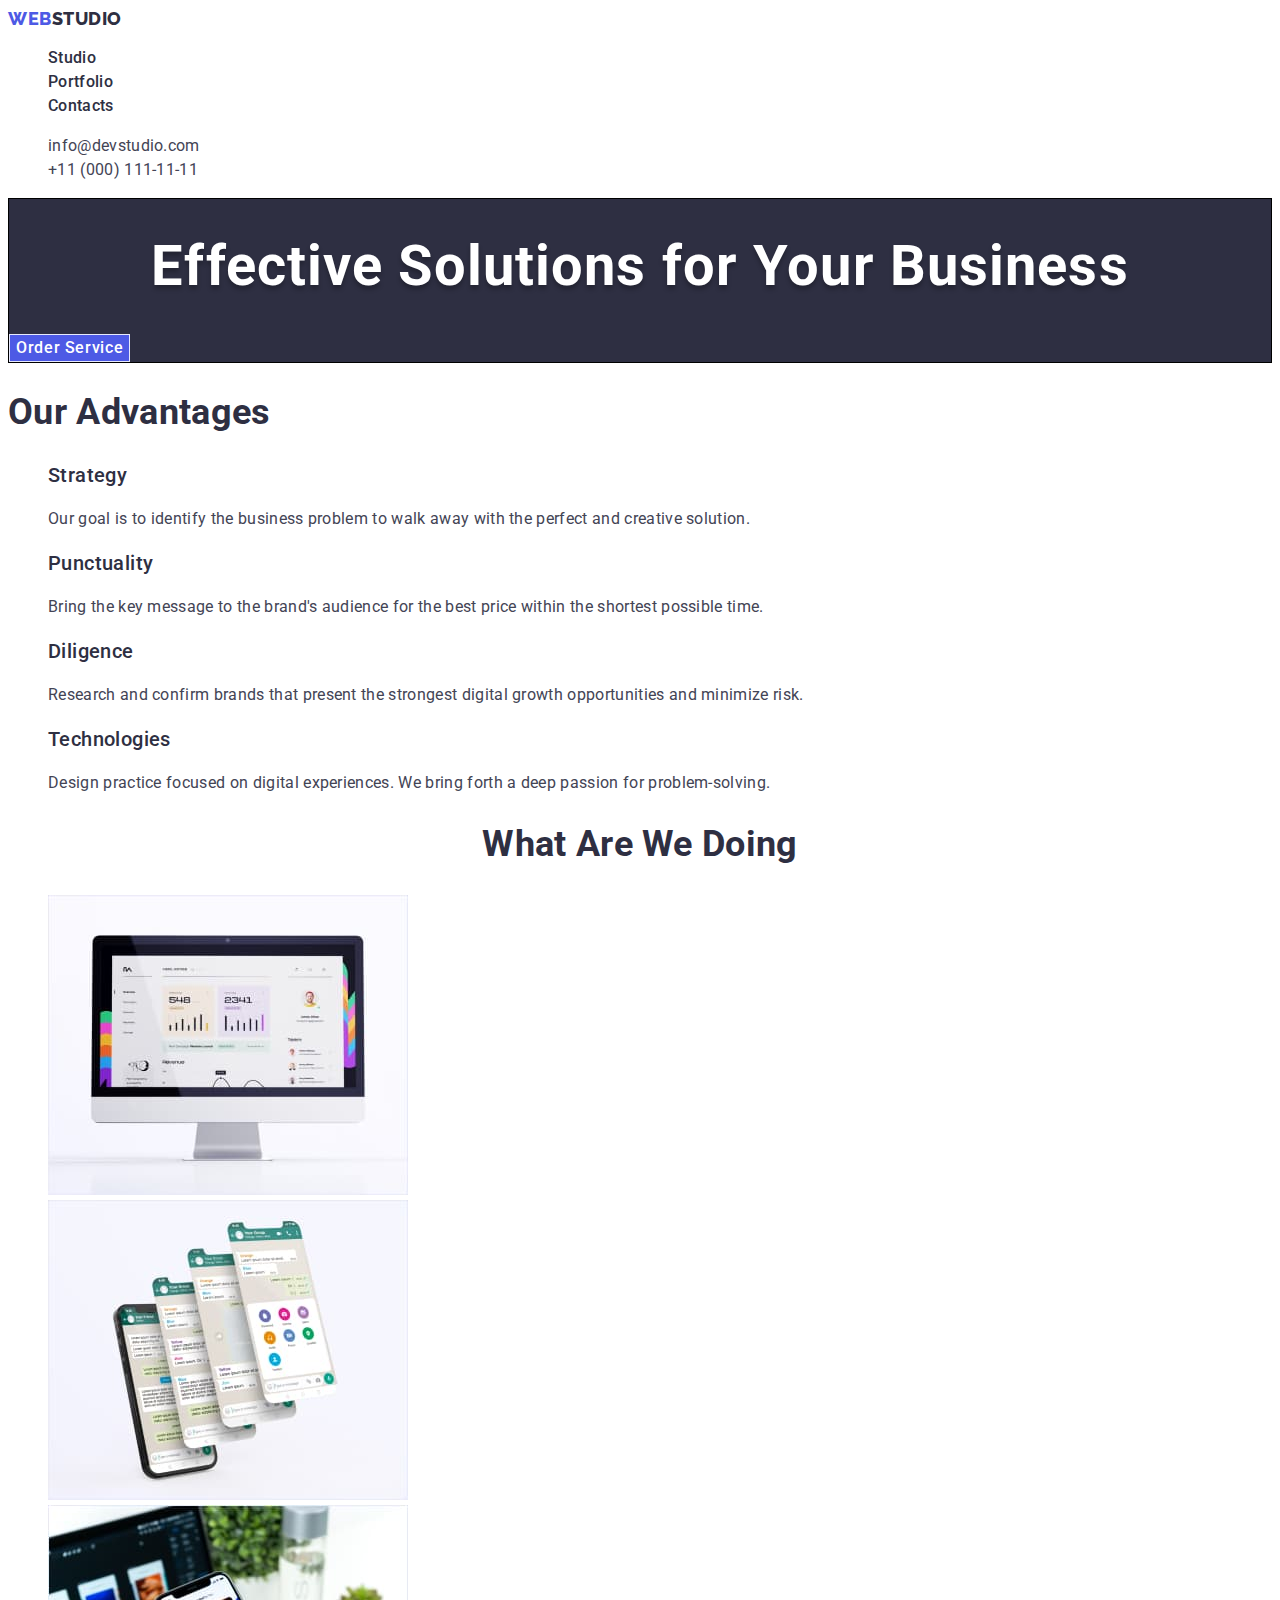
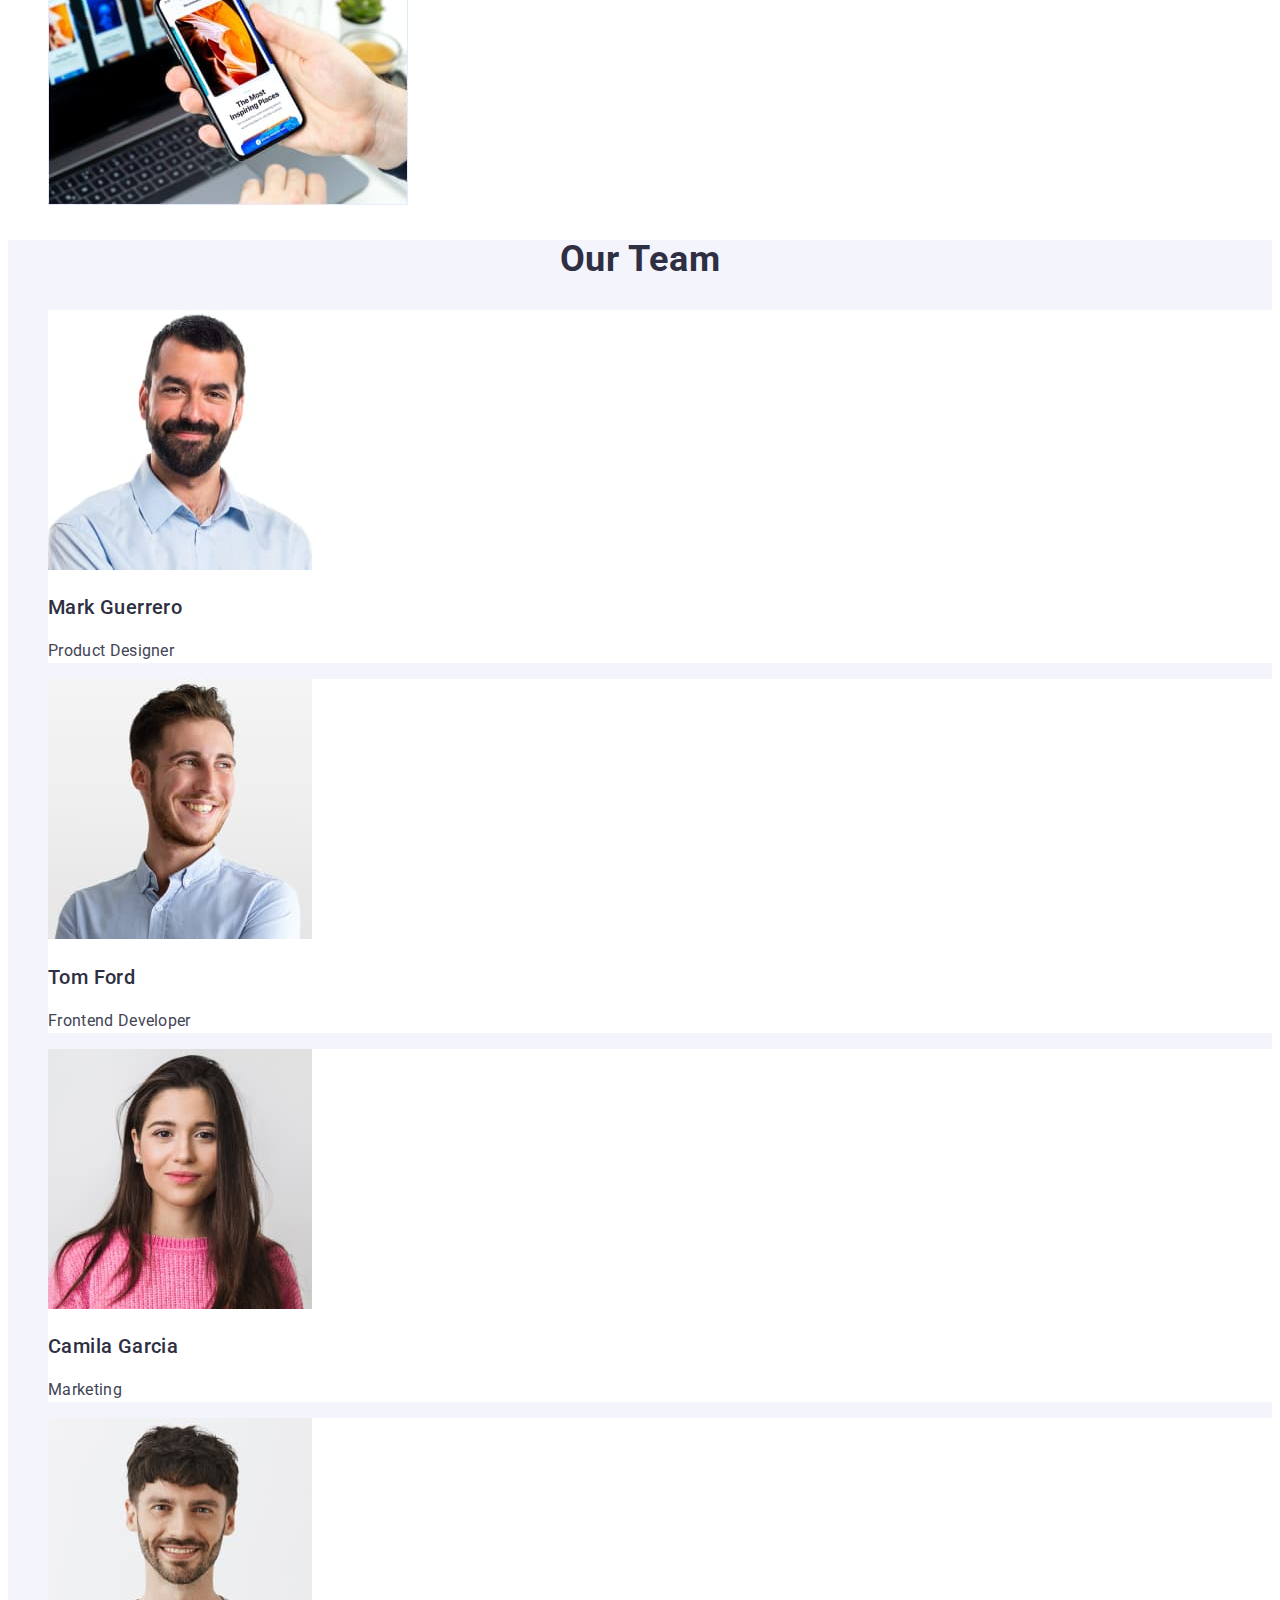
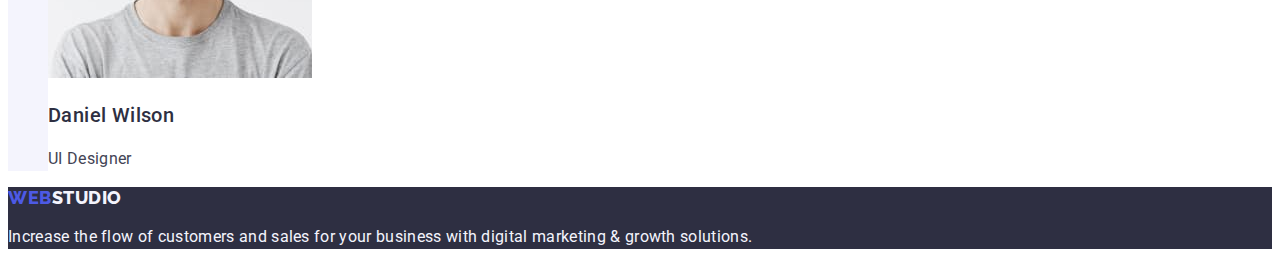
==== commit dce90c6b: ".transition" ====
--- a/index.html
+++ b/index.html
@@ -20,7 +20,7 @@
           >Web<span class="logo-studio">Studio</span></a
         >
         <ul class="nav-links list">
-          <li class="nav-item">
+          <li class="nav-item transition">
             <a class="nav-link link" href="./index.html">Studio</a>
           </li>
           <li class="nav-item">
--- a/css/styles.css
+++ b/css/styles.css
@@ -29,7 +29,6 @@
   text-decoration: none;
 }
 
-
 .navbar {
 }
 
@@ -41,7 +40,6 @@
   letter-spacing: 0.03em;
   text-transform: uppercase;
   color: var(--primary-brand-color);
-  
 }
 
 .logo-studio {
@@ -59,25 +57,27 @@
   letter-spacing: 0.02em;
   color: var(--dark-color);
 }
-
-
+.transition:hover,
+.transition:focus {
+  color: var(--pressed-state);
+}
 
 /*-------------------------ADRESS------------------------*/
 .contacts {
-  }
+  font-style: normal;
+}
 .contacts-list {
-  font-style: normal;
-}  
+}
 .contacts-item {
-} 
+}
 .contacts-link {
   line-height: 1.5;
-  letter-spacing: 0.02em;
-   
+  color: var(--body-text-color);
+  letter-spacing: 0.02em;
 }
 .contacts-link:focus,
-.contacts-link:active {
-  color: var(--primary-brand-color);
+.contacts-link:hover {
+  color: var(--pressed-state);
 }
 /*-------------------------SECTION 1------------------------*/
 .hero {
@@ -87,18 +87,29 @@
 .hero-title {
   font-weight: 700;
   font-size: 56px;
-  line-height: 1.07;  text-align: center;  letter-spacing: 0.02em;
+  line-height: 1.07;
+  text-align: center;
+  letter-spacing: 0.02em;
   color: var(--white-background);
   text-shadow: 0px 4px 4px rgba(0, 0, 0, 0.25);
 }
-.button { font-family: 'Roboto', sans-serif;
-  color: var(--white-background); line-height: 1.5;
-  background: var(--primary-brand-color); font-weight: 500; font-size: 16px;
-  cursor: pointer; letter-spacing: 0.04em;
+.button {
+  font-family: 'Roboto', sans-serif;
+  color: var(--white-background);
+  line-height: 1.5;
+  background: var(--primary-brand-color);
+  font-weight: 500;
+  font-size: 16px;
+  cursor: pointer;
+  letter-spacing: 0.04em;
   border: 1px solid var(--accent);
   letter-spacing: 0.04em;
 }
-.button:focus, button:active {background-color: var(--pressed-state);}
+.button:hover,
+.button:focus {
+  background-color: var(--pressed-state);
+}
+
 /*-------------------------SECTION 2-----------------------*/
 .advantages {
 }
@@ -129,31 +140,44 @@
 /*-------------------------SECTION 3-----------------------*/
 .projects-title {
   font-size: 36px;
-  line-height: 1.11; text-align: center;
+  line-height: 1.11;
+  text-align: center;
   text-transform: capitalize;
   color: var(--dark-color);
 }
-.images-list {}
-.image-item {}
+.images-list {
+}
+.image-item {
+}
 
 /*-------------------------SECTION 4-----------------------*/
 .team-title {
   font-size: 36px;
   line-height: 1.11;
-  text-align: center; letter-spacing: 0.02em;
+  text-align: center;
+  letter-spacing: 0.02em;
   text-transform: capitalize;
   color: var(--dark-color);
 }
-.team-section {}
-
-.images-list {}
-.team-member {  
+.team-section {
+  background: var(--light);
+}
+
+.images-list {
+}
+.team-member {
   background: var(--white-background);
 }
- 
-.team-member-name { color: var(--dark-color); letter-spacing: 0.02em; font-weight: 500; font-size: 20px; line-height: 1.2;
-}
-.team-member-role { line-height: 1.5;
+
+.team-member-name {
+  color: var(--dark-color);
+  letter-spacing: 0.02em;
+  font-weight: 500;
+  font-size: 20px;
+  line-height: 1.2;
+}
+.team-member-role {
+  line-height: 1.5;
 }
 
 /*-------------------------FOOTER------------------------*/
@@ -168,4 +192,50 @@
   color: var(--light);
 }
 /*===================================PORTFOLIO======================================*/
-.button-section {}+.button-section {
+}
+
+.filter-title {
+}
+.button-list {
+}
+.button-item {
+  font-family: 'Roboto', sans-serif;
+  color: var(--primary-brand-color);
+  line-height: 1.5;
+  background: var(--light);
+  font-weight: 500;
+  font-size: 16px;
+  cursor: pointer;
+  border: 1px solid var(--accent);
+  letter-spacing: 0.04em;
+}
+.button-item:hover {
+  color: var(--white-background);
+}
+
+.button-item:focus,
+.button-item:active {
+  background-color: var(--pressed-state);
+  color: var(--white-background);
+}
+.services-list {
+}
+.services-item {
+}
+.services-category {
+}
+.services-title {
+  font-weight: 500;
+  font-size: 20px;
+  line-height: 1.2;
+  color: var(--dark-color);
+  letter-spacing: 0.02em;
+}
+
+.services-category {
+  line-height: 1.5;
+
+  color: var(--body-text-color);
+  letter-spacing: 0.02em;
+}
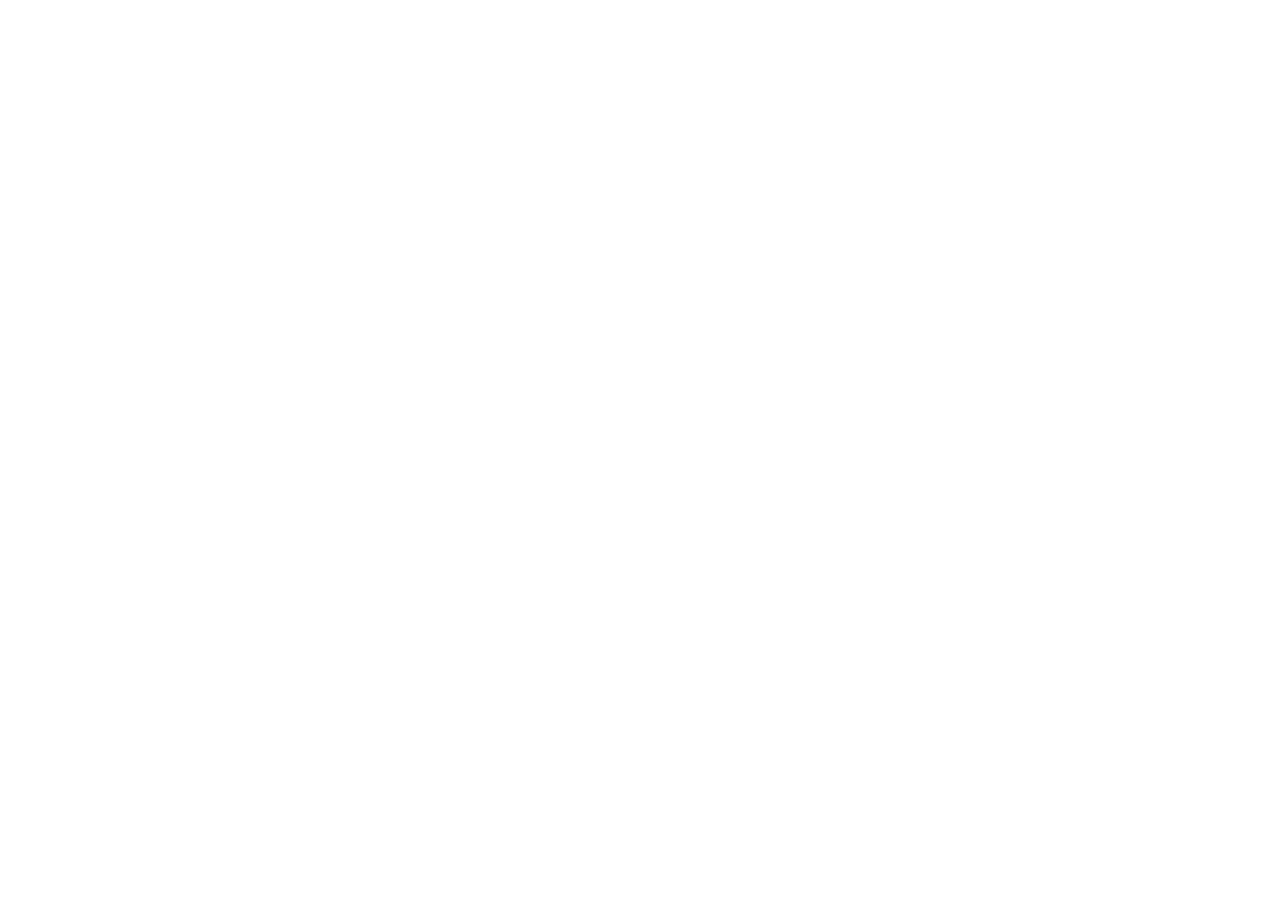
==== commit 5ab1bdba: "Update index.html" ====
--- a/index.html
+++ b/index.html
@@ -14,13 +14,13 @@
     <link rel="preconnect" href="https://fonts.gstatic.com" crossorigin />
   </head>
   <body>
-    <header class="header">
+    <!-- <header class="header">
       <nav class="navbar">
         <a class="logo link" href="./index.html"
           >Web<span class="logo-studio">Studio</span></a
         >
         <ul class="nav-links list">
-          <li class="nav-item transition">
+          <li class="nav-item">
             <a class="nav-link link" href="./index.html">Studio</a>
           </li>
           <li class="nav-item">
@@ -162,6 +162,7 @@
         Increase the flow of customers and sales for your business with digital
         marketing & growth solutions.
       </p>
-    </footer>
+    </footer> -->
+    <script src="js/script.js"></script>
   </body>
 </html>
--- a/css/styles.css
+++ b/css/styles.css
@@ -11,8 +11,6 @@
 body {
   font-family: 'Roboto', sans-serif;
   color: var(--body-text-color);
-  line-height: 1.33;
-  letter-spacing: 0.02em;
   background: var(--white-background);
 }
 
@@ -57,8 +55,8 @@
   letter-spacing: 0.02em;
   color: var(--dark-color);
 }
-.transition:hover,
-.transition:focus {
+.nav-link:hover,
+.nav-link:focus {
   color: var(--pressed-state);
 }
 
@@ -75,23 +73,22 @@
   color: var(--body-text-color);
   letter-spacing: 0.02em;
 }
-.contacts-link:focus,
-.contacts-link:hover {
+
+.contacts-link:hover,
+.contacts-link:focus {
   color: var(--pressed-state);
 }
+
 /*-------------------------SECTION 1------------------------*/
 .hero {
   background: var(--dark-color);
-  border: 1px solid #000000;
 }
 .hero-title {
-  font-weight: 700;
   font-size: 56px;
   line-height: 1.07;
   text-align: center;
   letter-spacing: 0.02em;
   color: var(--white-background);
-  text-shadow: 0px 4px 4px rgba(0, 0, 0, 0.25);
 }
 .button {
   font-family: 'Roboto', sans-serif;
@@ -101,8 +98,6 @@
   font-weight: 500;
   font-size: 16px;
   cursor: pointer;
-  letter-spacing: 0.04em;
-  border: 1px solid var(--accent);
   letter-spacing: 0.04em;
 }
 .button:hover,
@@ -133,10 +128,7 @@
 .advantages-item-text {
   line-height: 1.5;
 }
-.nav-link:focus,
-.nav-link.nav-link:active {
-  color: var(--primary-brand-color);
-}
+
 /*-------------------------SECTION 3-----------------------*/
 .projects-title {
   font-size: 36px;
@@ -210,12 +202,8 @@
   border: 1px solid var(--accent);
   letter-spacing: 0.04em;
 }
-.button-item:hover {
-  color: var(--white-background);
-}
-
-.button-item:focus,
-.button-item:active {
+.button-item:hover,
+.button-item:focus {
   background-color: var(--pressed-state);
   color: var(--white-background);
 }
